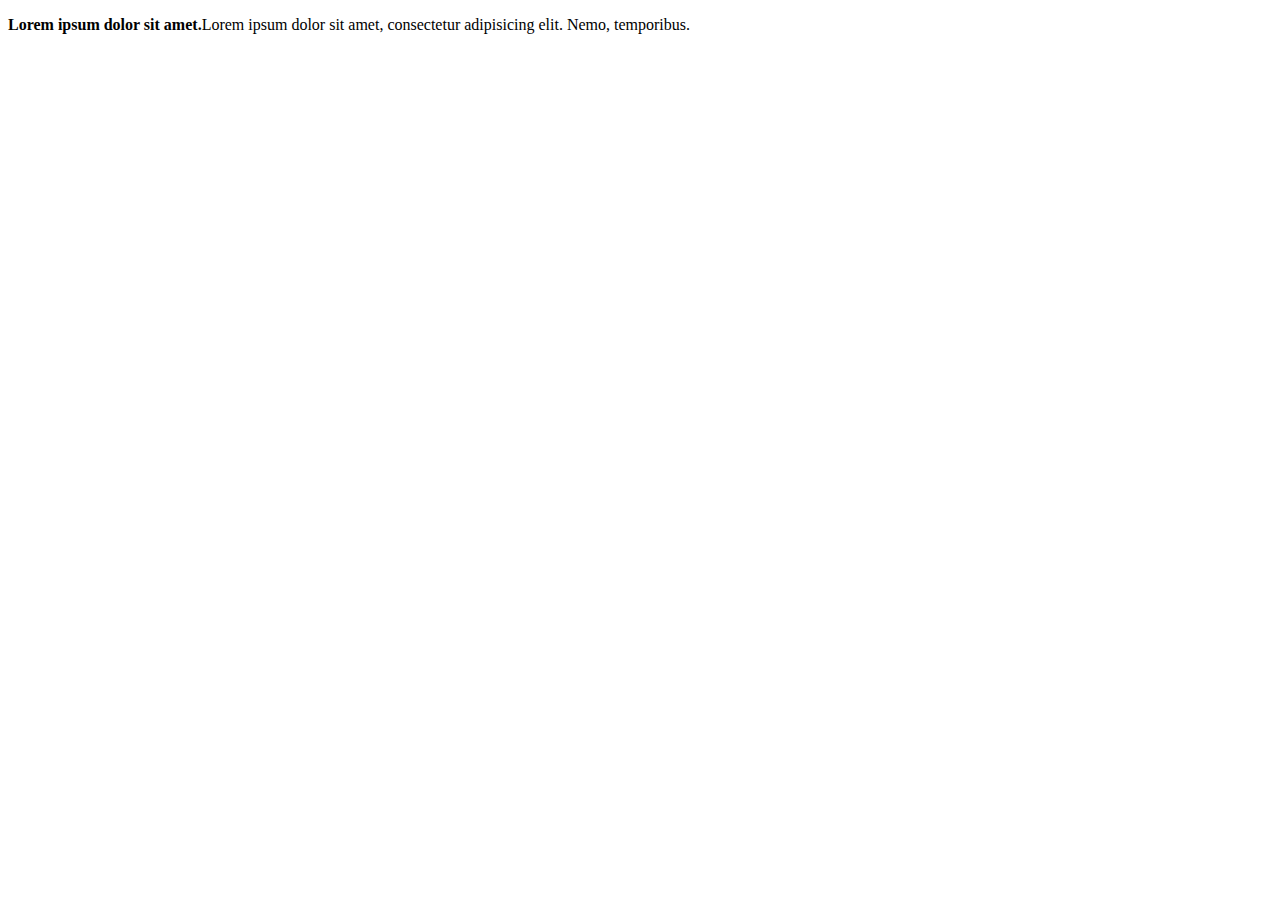
==== 1.html @ bbfff100 "commit 3" ====
<!DOCTYPE html>
<html lang="en">
<head>
	<meta charset="UTF-8">
	<title>1</title>
</head>
<body>
	<p><strong>Lorem ipsum dolor sit amet.</strong>Lorem ipsum dolor sit amet, consectetur adipisicing elit. Nemo, temporibus.</p>
</body>
</html>
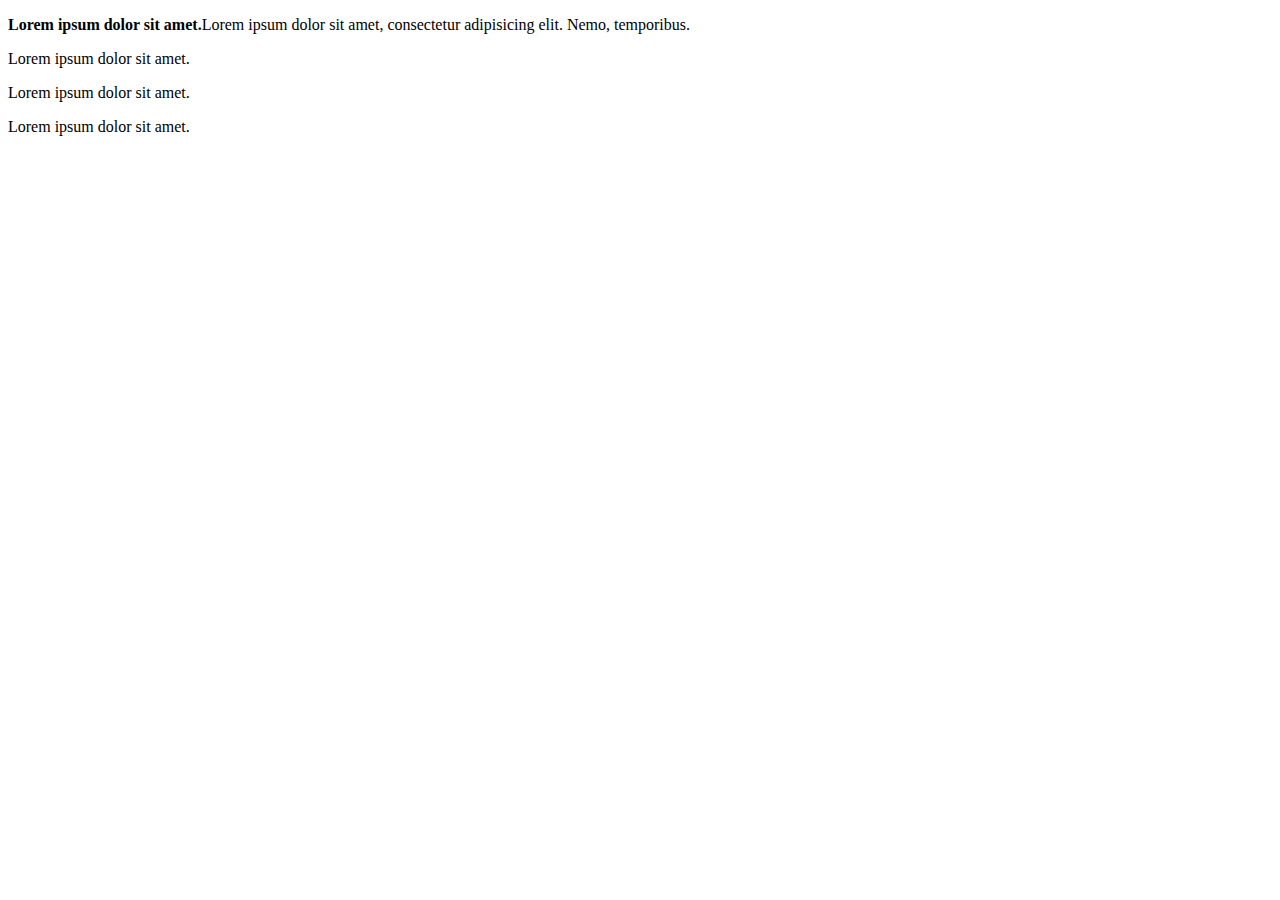
==== commit d42b8dee: "commit 5" ====
--- a/1.html
+++ b/1.html
@@ -6,5 +6,15 @@
 </head>
 <body>
 	<p><strong>Lorem ipsum dolor sit amet.</strong>Lorem ipsum dolor sit amet, consectetur adipisicing elit. Nemo, temporibus.</p>
+
+	<p>
+		Lorem ipsum dolor sit amet.
+	</p>
+	<p>
+		Lorem ipsum dolor sit amet.
+	</p>
+	<p>
+		Lorem ipsum dolor sit amet.
+	</p>
 </body>
 </html>